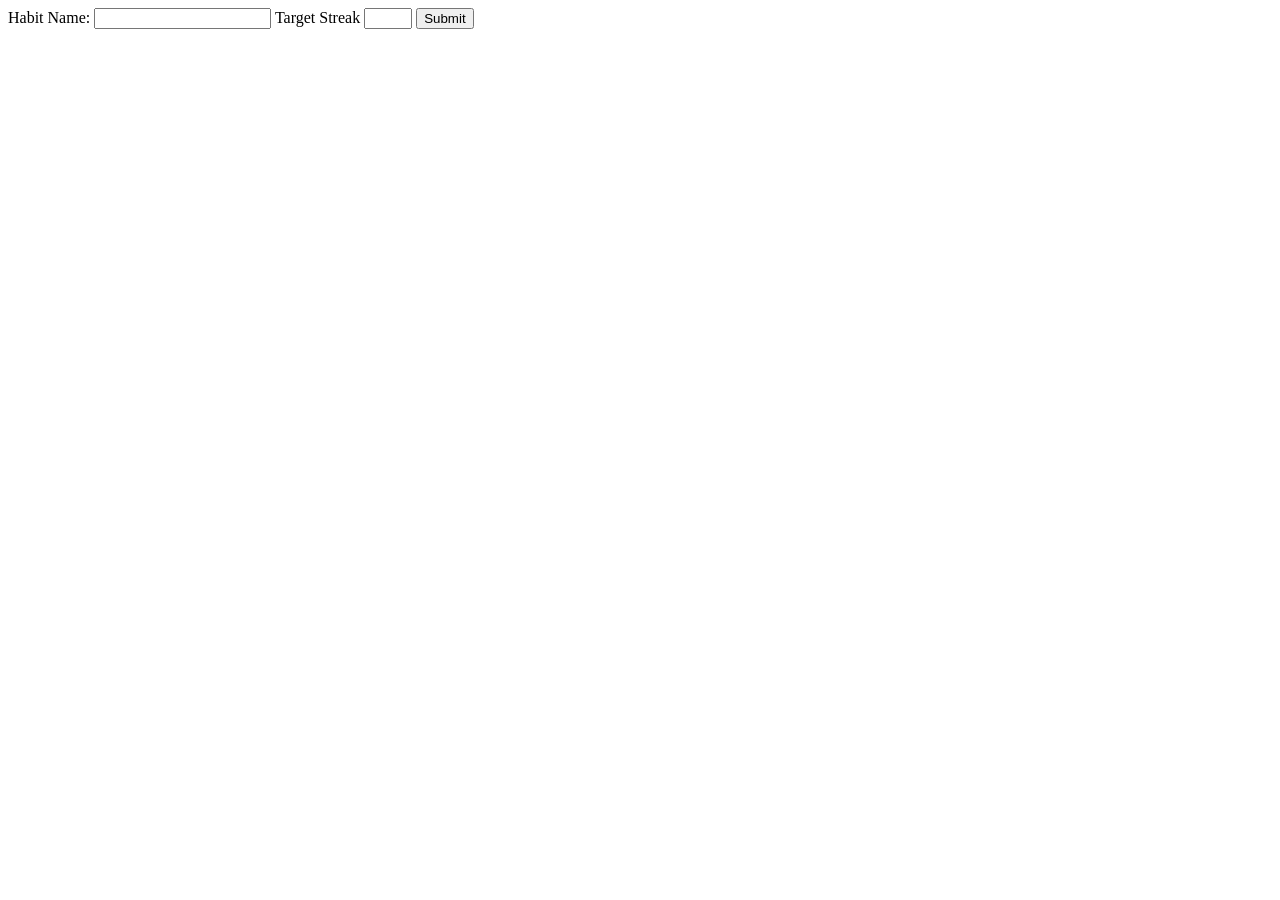
==== habit-tracker/C11/J0s3Fern/index.html @ 578af781 "Initial commit for J0s3Fern habit tracker" ====
<!DOCTYPE html>
<html lang="en">
<head>
  <meta charset="UTF-8">
  <link rel="icon" type="image/svg+xml" href="/vite.svg" />
  <meta name="viewport" content="width=device-width, initial-scale=1.0">
  <title>Vite + React + TS</title>
</head>
<body>
  <div id="root">
    <form id="habit_form">
      <label for="habit_name">Habit Name:</label>
      <input id="habit_name" name="habit_name" type="text" required />
      <label for="target_streak">Target Streak</label>
      <input id="target_streak" required name="target_streak" min="0" max="10" type="number" />
      <button type="submit" id="submit_habit">Submit</button>
    </form>
    <ul id="habit_list">
      
    </ul>
  </div>
  <script type="module" src="/src/main.js"></script>
</body>
</html>
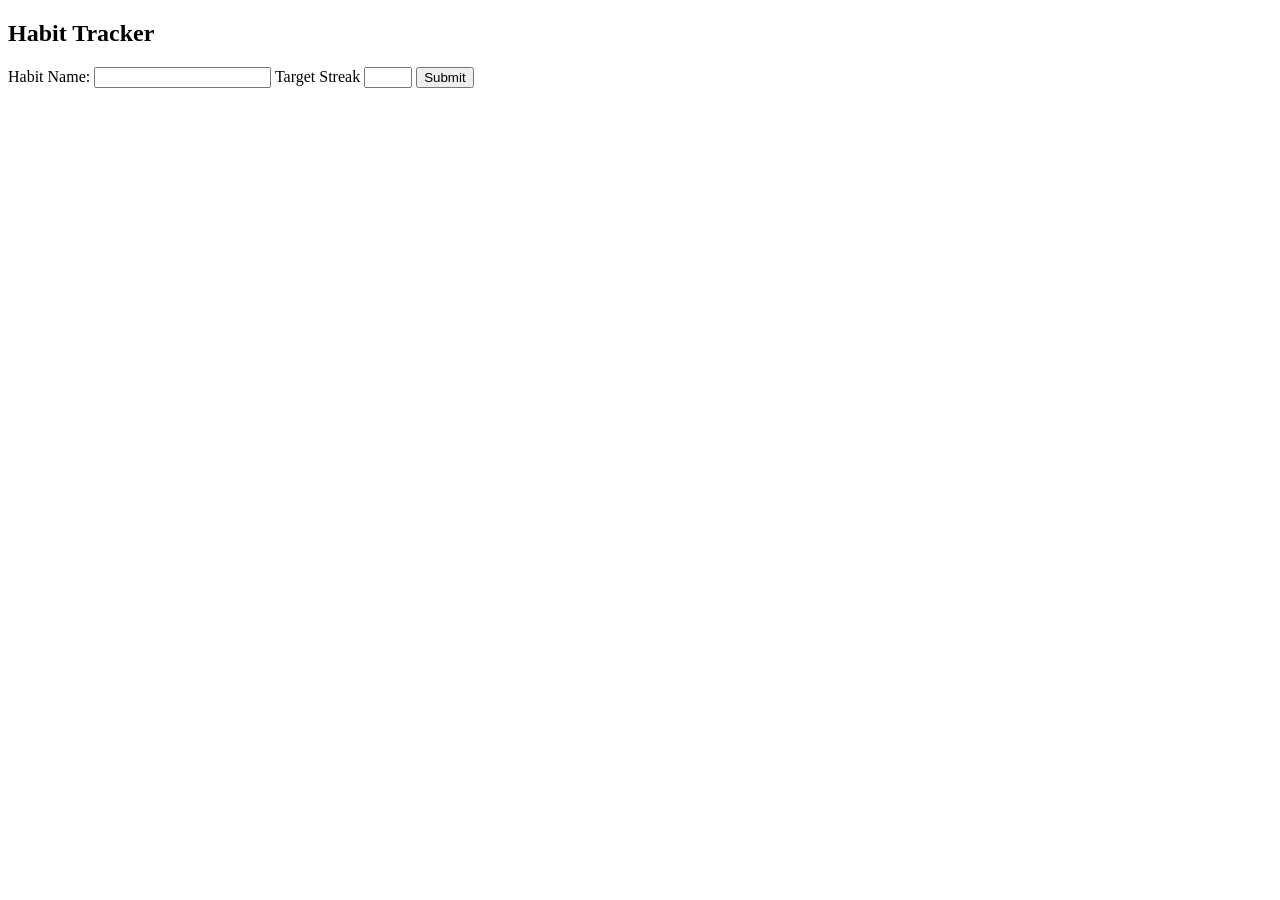
==== commit 5e1f4535: "Habit Tracker" ====
--- a/habit-tracker/C11/J0s3Fern/index.html
+++ b/habit-tracker/C11/J0s3Fern/index.html
@@ -1,13 +1,17 @@
 <!DOCTYPE html>
 <html lang="en">
+
 <head>
   <meta charset="UTF-8">
   <link rel="icon" type="image/svg+xml" href="/vite.svg" />
   <meta name="viewport" content="width=device-width, initial-scale=1.0">
   <title>Vite + React + TS</title>
 </head>
+
 <body>
   <div id="root">
+    <h2>Habit Tracker</h2>
+
     <form id="habit_form">
       <label for="habit_name">Habit Name:</label>
       <input id="habit_name" name="habit_name" type="text" required />
@@ -15,10 +19,13 @@
       <input id="target_streak" required name="target_streak" min="0" max="10" type="number" />
       <button type="submit" id="submit_habit">Submit</button>
     </form>
+
     <ul id="habit_list">
       
     </ul>
+
   </div>
   <script type="module" src="/src/main.js"></script>
 </body>
+
 </html>
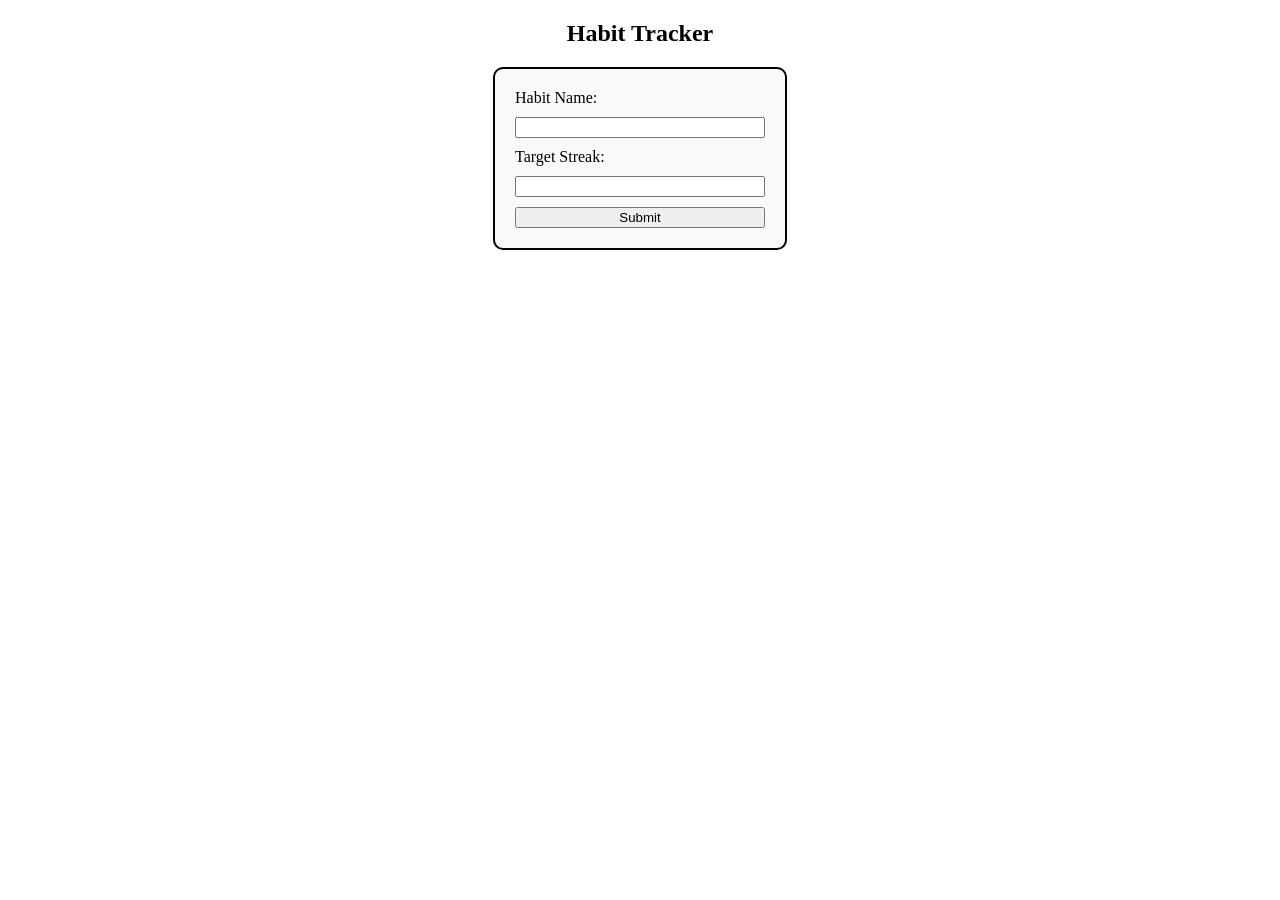
==== commit 4aeef289: "Added CSS" ====
--- a/habit-tracker/C11/J0s3Fern/index.html
+++ b/habit-tracker/C11/J0s3Fern/index.html
@@ -6,23 +6,26 @@
   <link rel="icon" type="image/svg+xml" href="/vite.svg" />
   <meta name="viewport" content="width=device-width, initial-scale=1.0">
   <title>Vite + React + TS</title>
+  <link rel="stylesheet" href="./index.css">
 </head>
 
 <body>
   <div id="root">
-    <h2>Habit Tracker</h2>
+    <div class="title"> <h2>Habit Tracker</h2> </div>
 
-    <form id="habit_form">
+    <form id="habit_form" class="habit_form">
       <label for="habit_name">Habit Name:</label>
       <input id="habit_name" name="habit_name" type="text" required />
-      <label for="target_streak">Target Streak</label>
+      <label for="target_streak">Target Streak:</label>
       <input id="target_streak" required name="target_streak" min="0" max="10" type="number" />
       <button type="submit" id="submit_habit">Submit</button>
     </form>
 
+    <div class="container">
     <ul id="habit_list">
       
     </ul>
+    </div>
 
   </div>
   <script type="module" src="/src/main.js"></script>
--- a/habit-tracker/C11/J0s3Fern/index.css
+++ b/habit-tracker/C11/J0s3Fern/index.css
@@ -0,0 +1,35 @@
+
+.title {
+    text-align: center;
+    margin-bottom: 20px;
+}
+
+.habit_form {
+    border: 2px solid black;
+    border-radius: 10px;
+    padding: 20px;
+    width: 250px;
+    margin: auto;
+    background-color: #f9f9f9;
+    display: flex;           /* Add these lines */
+    flex-direction: column;  /* Stack children vertically */
+    gap: 10px;               /* Optional: adds space between fields */
+}
+
+.habit_card  {
+    border: 2px solid black;
+    border-radius: 10px;
+    padding: 20px;
+    width: 250px;
+    display: flex;
+    flex-direction: column;
+    justify-content: space-between;
+    box-sizing: border-box;
+}
+
+.container {
+    display: grid;
+    grid-template-columns: repeat(auto-fit, minmax(100px, 1fr));
+    height: 10vh;           /* Full viewport height */
+}
+
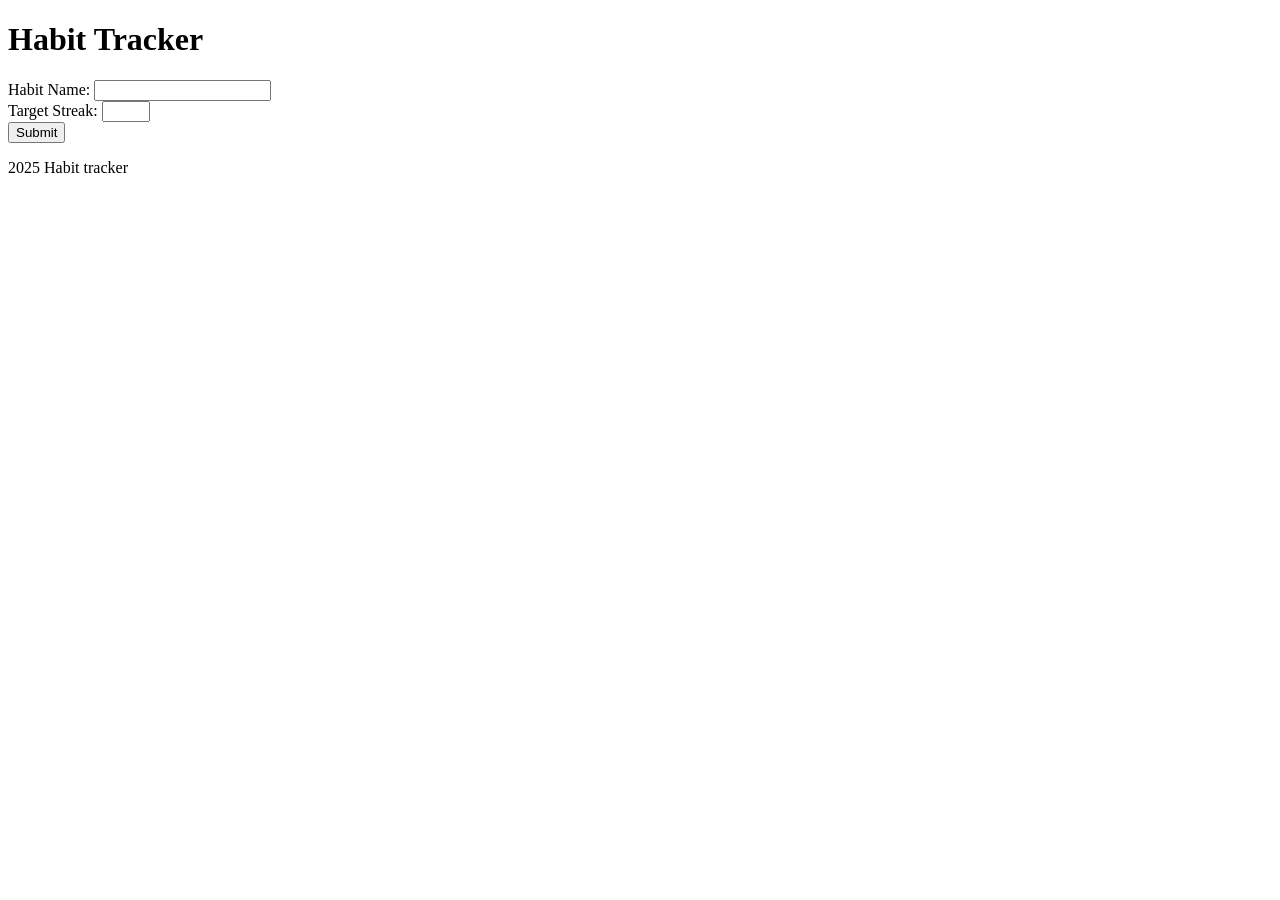
==== commit 3e58bef4: "More CSS details and animation, added complete button, changed editing function to place edited habi" ====
--- a/habit-tracker/C11/J0s3Fern/index.html
+++ b/habit-tracker/C11/J0s3Fern/index.html
@@ -6,29 +6,43 @@
   <link rel="icon" type="image/svg+xml" href="/vite.svg" />
   <meta name="viewport" content="width=device-width, initial-scale=1.0">
   <title>Vite + React + TS</title>
-  <link rel="stylesheet" href="./index.css">
+  <link rel="stylesheet" href="/index.css">
 </head>
 
-<body>
-  <div id="root">
-    <div class="title"> <h2>Habit Tracker</h2> </div>
+<body class="background">
+  <div id="root"></div>
 
-    <form id="habit_form" class="habit_form">
-      <label for="habit_name">Habit Name:</label>
-      <input id="habit_name" name="habit_name" type="text" required />
-      <label for="target_streak">Target Streak:</label>
-      <input id="target_streak" required name="target_streak" min="0" max="10" type="number" />
-      <button type="submit" id="submit_habit">Submit</button>
+  <h1 class="title">Habit Tracker</h1>
+
+  <div class="form_box">
+    <form id="habit_form">
+      
+      <div class="habit_name_box">
+        <label for="habit_name" class="habit_name">Habit Name:</label>
+        <input id="habit_name" name="habit_name" type="text" required />
+      </div>
+
+      <div class="target_streak_box">
+        <label for="target_streak" class="target_streak">Target Streak:</label>
+        <input id="target_streak" required name="target_streak" min="0" max="10" type="number" />
+      </div>
+
+      <div class="submit_button_box">
+        <button type="submit" id="submit_habit" class="submit_button">Submit</button>
+      </div>
+
     </form>
+  </div>
 
-    <div class="container">
-    <ul id="habit_list">
+  <ul id="habit_list">
       
-    </ul>
-    </div>
+  </ul>
 
-  </div>
   <script type="module" src="/src/main.js"></script>
 </body>
 
+<footer class="footer">
+  <p>2025 Habit tracker</p>
+</footer>
+
 </html>
